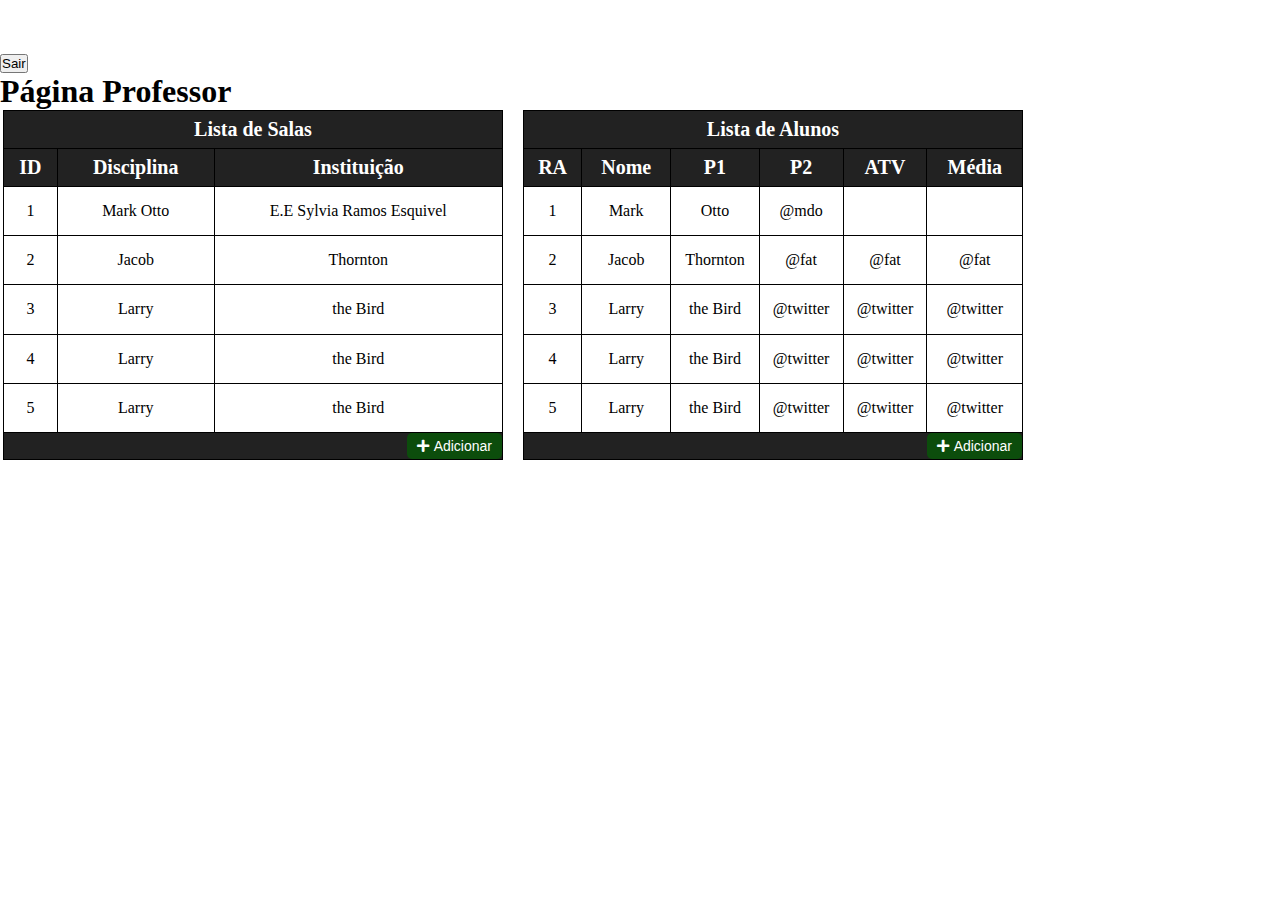
==== index.html @ 6ad95ccd "teste" ====
<!DOCTYPE html>
<html lang="pt-br" xmlns:th="<http://www.thymeleaf.org>">
<head>
    <meta charset="UTF-8">
    <meta http-equiv="X-UA-Compatible" content="IE=edge">
    <link rel="stylesheet" href="./css/principalProfessor.css">
    <link rel="stylesheet" href="https://cdnjs.cloudflare.com/ajax/libs/font-awesome/5.15.3/css/all.min.css">
    <link rel="stylesheet" href="https://cdn.jsdelivr.net/npm/bootstrap@4.1.3/dist/css/bootstrap.min.css" integrity="sha384-MCw98/SFnGE8fJT3GXwEOngsV7Zt27NXFoaoApmYm81iuXoPkFOJwJ8ERdknLPMO" crossorigin="anonymous">
    <meta name="viewport" content="width=device-width, initial-scale=1.0">
    <title>Professor</title>
</head>
<body>
    <nav class="navbar navbar-expand-lg navbar-dark bg-dark">
		<a style="color: white" class="navbar-brand" th:href="@{/}">AutoNotas</a>	  
		<div class="collapse navbar-collapse" id="navbarSupportedContent">
		  <ul class="navbar-nav mr-auto">
			<li class="nav-item active">
			  <a class="nav-link"><span class="sr-only">(current)</span></a>
			</li>
			<li class="nav-item">
			  <a class="nav-link"></a>
			</li>
		  </ul>
		  <form class="form-inline">
				<button class="btn btn-outline-light" type="button">
					<a class="navbar-brand" th:href="@{/}">Sair</a>
				</button>
			</label>
		  </form>
		</div>
	  </nav>
    <h1>Página Professor</h1>
    <div class="bloco">
        <div class="tabela tabela1">
          <table>
            <!-- Conteúdo da tabela 1 -->
            <thead>
                <tr>
                    <th colspan="3">Lista de Salas </th>
                </tr>
                <tr>
                    <th scope="col">ID</th>
                    <th scope="col">Disciplina</th>
                    <th scope="col">Instituição</th>
                </tr>
            </thead>
            <tbody>
                <tr>
                    <td>1</td>
                    <td>Mark Otto</td>
                    <td>E.E Sylvia Ramos Esquivel</td>
                </tr>
                <tr>
                    <td>2</td>
                    <td>Jacob</td>
                    <td>Thornton</td>
                </tr>
                <tr>
                    <td>3</td>
                    <td>Larry</td>
                    <td>the Bird</td>
                </tr>
                <tr>
                    <td>4</td>
                    <td>Larry</td>
                    <td>the Bird</td>
                </tr>
                <tr>
                    <td>5</td>
                    <td>Larry</td>
                    <td>the Bird</td>
                </tr>
            </tbody>
            <tfoot>
                <td colspan="6" ><a href=""> <button class="btn-adicionar"><i class="fas fa-plus"></i> Adicionar</button></a></td>
            </tfoot>
          </table>
        </div>
      
        <div class="tabela tabela2">
          <table>
            <!-- Conteúdo da tabela 2 -->
            <thead>
                <tr>
                    <th colspan="6">Lista de Alunos</th>
                </tr>    
                <tr>
                    <th scope="col">RA</th>
                    <th scope="col">Nome</th>
                    <th scope="col">P1</th>
                    <th scope="col">P2</th>
                    <th scope="col">ATV</th>
                    <th scope="col">Média</th>
                </tr>
            </thead>
            <tbody>
                <tr>
                    <td>1</td>
                    <td>Mark</td>
                    <td>Otto</td>
                    <td>@mdo</td>
                    <td></td>
                    <td></td>
                </tr>
                <tr>
                    <td>2</td>
                    <td>Jacob</td>
                    <td>Thornton</td>
                    <td>@fat</td>
                    <td>@fat</td>
                    <td>@fat</td>
                </tr>
                <tr>
                    <td>3</td>
                    <td>Larry</td>
                    <td>the Bird</td>
                    <td>@twitter</td>
                    <td>@twitter</td>
                    <td>@twitter</td>
                </tr>
                <tr>
                    <td>4</td>
                    <td>Larry</td>
                    <td>the Bird</td>
                    <td>@twitter</td>
                    <td>@twitter</td>
                    <td>@twitter</td>
                </tr>
                <tr>
                    <td>5</td>
                    <td>Larry</td>
                    <td>the Bird</td>
                    <td>@twitter</td>
                    <td>@twitter</td>
                    <td>@twitter</td>
                </tr>
            </tbody>
            <tfoot>
                <td colspan="6" ><a href=""><button class="btn-adicionar"><i class="fas fa-plus"></i> Adicionar</button></a></td>
            </tfoot>
          </table>
        </div>
      </div>
</body>
</html>
---- css/principalProfessor.css ----
*{
    margin: 0;
    padding: 0;
}

.bloco {
    display: flex;
    margin-left: 3px;
}

.tabela {
    flex: none;
    margin-right: 520px; /* Espaçamento opcional entre as tabelas */
}
  
.tabela:last-child {
    margin-right: 0%; /* Remove o espaçamento da última tabela */
}

table {
    position: absolute;
    width: 500px;
    height: 350px;
    border: 0.5px solid #000;
    border-spacing: 0rem;
    border-collapse: collapse;
} 

table thead{
    background-color: rgb(34, 34, 34);
}

table tfoot{
    background-color: rgb(34, 34, 34);
    text-align: end;
}

table thead tr th{
    color: #fff;
    padding: 7px 5px;
    text-align: center;
    font-size: 20px;
    border: 0 solid rgb(0, 0, 0);
    border-bottom-width: 1px;
    border-right-width: 1px;
}

table thead tr th:last-child{
    border-right-width: 0px;
}

table tbody tr td{
    text-align: center;
    border: 0 solid rgb(0, 0, 0); 
    border-bottom-width: 1px;
    border-right-width: 1px;
}

.btn-adicionar {
    background-color: #0c4d0c;
    color: #ffffff;
    padding: 5px 10px;
    border: none;
    border-radius: 5px;
    font-size: 14px;
    cursor: pointer;
  }
  
  .btn-adicionar i {
    margin-right: 2px;
  }
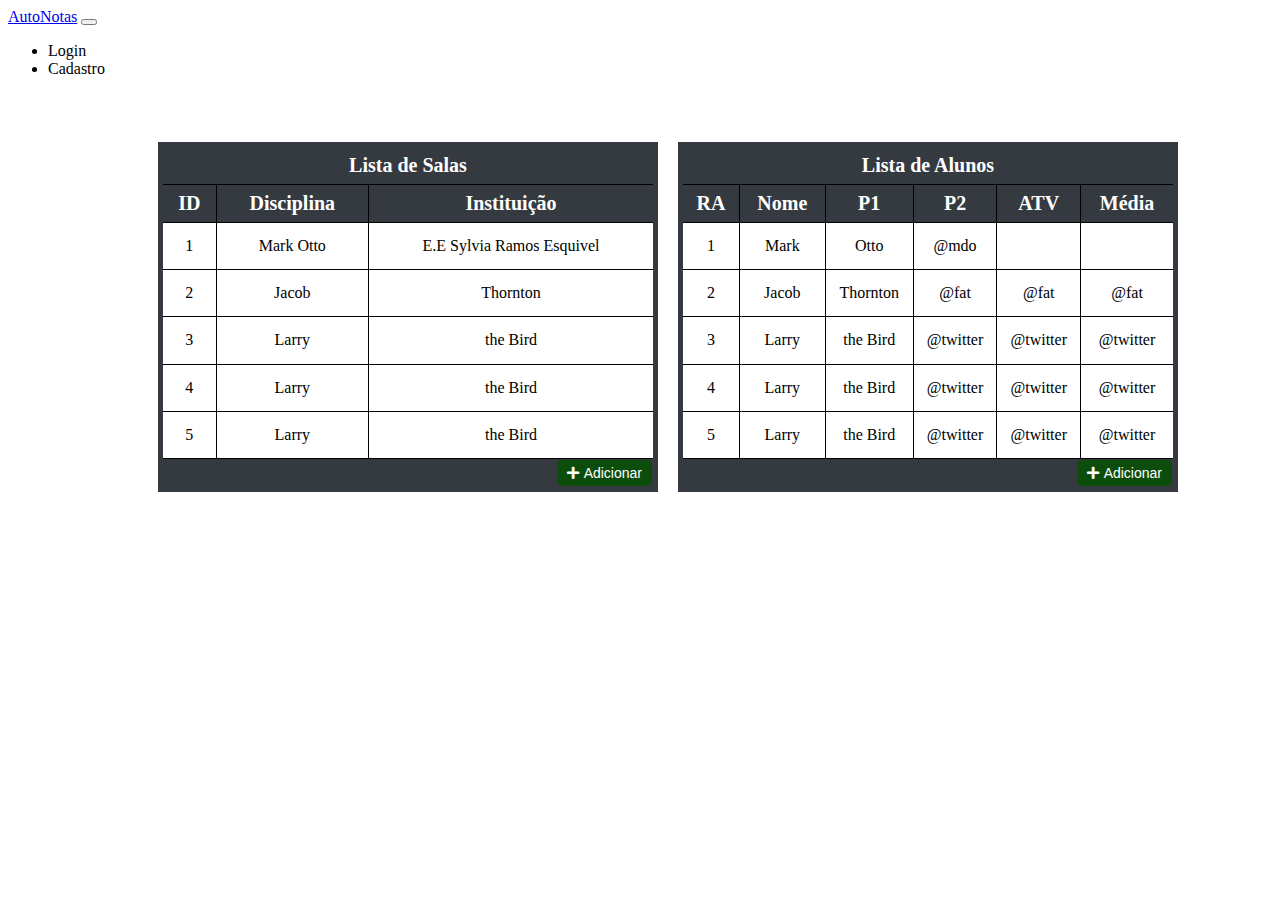
==== commit fd8ba782: "correcoes" ====
--- a/index.html
+++ b/index.html
@@ -10,26 +10,24 @@
     <title>Professor</title>
 </head>
 <body>
-    <nav class="navbar navbar-expand-lg navbar-dark bg-dark">
-		<a style="color: white" class="navbar-brand" th:href="@{/}">AutoNotas</a>	  
-		<div class="collapse navbar-collapse" id="navbarSupportedContent">
-		  <ul class="navbar-nav mr-auto">
-			<li class="nav-item active">
-			  <a class="nav-link"><span class="sr-only">(current)</span></a>
-			</li>
-			<li class="nav-item">
-			  <a class="nav-link"></a>
-			</li>
-		  </ul>
-		  <form class="form-inline">
-				<button class="btn btn-outline-light" type="button">
-					<a class="navbar-brand" th:href="@{/}">Sair</a>
-				</button>
-			</label>
-		  </form>
-		</div>
-	  </nav>
-    <h1>Página Professor</h1>
+    <!-- Navigation-->
+    <nav class="navbar navbar-expand-lg navbar-dark bg-dark fixed-top">
+        <div class="container px-4">
+            <a class="navbar-brand" href="#page-top">AutoNotas</a>
+            <button class="navbar-toggler" type="button" data-bs-toggle="collapse" data-bs-target="#navbarResponsive" aria-controls="navbarResponsive" aria-expanded="false" aria-label="Toggle navigation"><span class="navbar-toggler-icon"></span></button>
+            <div class="collapse navbar-collapse" id="navbarResponsive">
+                <ul class="navbar-nav ms-auto">
+                    <li class="nav-item"><a class="nav-link" th:href="@{/login}">Login</a></li>
+                    <li class="nav-item"><a class="nav-link" th:href="@{/cadastro}">Cadastro</a></li>
+                </ul>
+            </div>
+        </div>
+    </nav>
+    
+    <!-- <div style="position: relative;">
+        <img style="height: 550px; top: 60%; left: 50%; transform: translate(-50%, -50%); z-index: 2;" src="/teste/LousaDark.png" alt="Lousa escolar">
+    </div> -->
+
     <div class="bloco">
         <div class="tabela tabela1">
           <table>
--- a/css/principalProfessor.css
+++ b/css/principalProfessor.css
@@ -1,11 +1,30 @@
-*{
+/* *{
     margin: 0;
     padding: 0;
+} */
+#reset-this-root {
+    all: unset;
+    all: initial;
+}
+
+html{
+    width: 100%;
+    height: 100%;
+}
+
+body {
+    width: 100%;
+    height: 100%;
+}
+
+.navbar-dark .bg-dark {
+    background-color: black !important;
 }
 
 .bloco {
     display: flex;
-    margin-left: 3px;
+    margin-left: 150px;
+    margin-top: 5%;
 }
 
 .tabela {
@@ -21,17 +40,19 @@
     position: absolute;
     width: 500px;
     height: 350px;
-    border: 0.5px solid #000;
+    border: 5.5px solid #343A40;
     border-spacing: 0rem;
     border-collapse: collapse;
+    border-radius: 500px;
+    background-color: #fff;
 } 
 
 table thead{
-    background-color: rgb(34, 34, 34);
+    background-color: #343A40;
 }
 
 table tfoot{
-    background-color: rgb(34, 34, 34);
+    background-color: #343A40;
     text-align: end;
 }
 
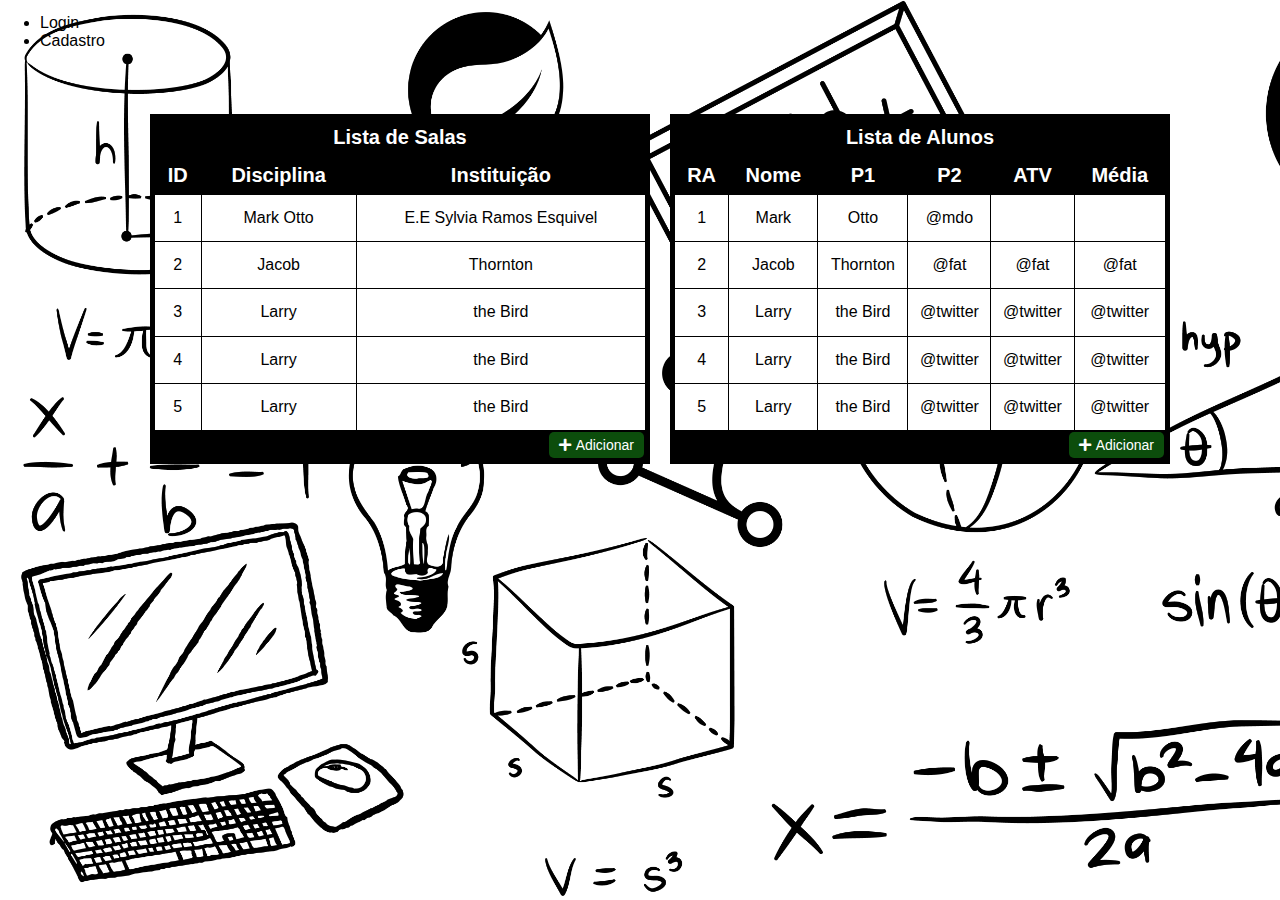
==== commit daf0edf4: "Alterações no style" ====
--- a/index.html
+++ b/index.html
@@ -6,6 +6,7 @@
     <link rel="stylesheet" href="./css/principalProfessor.css">
     <link rel="stylesheet" href="https://cdnjs.cloudflare.com/ajax/libs/font-awesome/5.15.3/css/all.min.css">
     <link rel="stylesheet" href="https://cdn.jsdelivr.net/npm/bootstrap@4.1.3/dist/css/bootstrap.min.css" integrity="sha384-MCw98/SFnGE8fJT3GXwEOngsV7Zt27NXFoaoApmYm81iuXoPkFOJwJ8ERdknLPMO" crossorigin="anonymous">
+    <script src="https://stackpath.bootstrapcdn.com/bootstrap/4.1.3/js/bootstrap.min.js" integrity="sha384-ChfqqxuZUCnJSK3+MXmPNIyE6ZbWh2IMqE241rYiqJxyMiZ6OW/JmZQ5stwEULTy" crossorigin="anonymous"></script>
     <meta name="viewport" content="width=device-width, initial-scale=1.0">
     <title>Professor</title>
 </head>
@@ -25,7 +26,7 @@
     </nav>
     
     <!-- <div style="position: relative;">
-        <img style="height: 550px; top: 60%; left: 50%; transform: translate(-50%, -50%); z-index: 2;" src="/teste/LousaDark.png" alt="Lousa escolar">
+        <img style="height: 550px; top: 60%; left: 50%; transform: translate(7%, 7%); z-index: 1;" src="LousaDark.png" alt="Lousa escolar">
     </div> -->
 
     <div class="bloco">
--- a/css/principalProfessor.css
+++ b/css/principalProfessor.css
@@ -15,6 +15,16 @@
 body {
     width: 100%;
     height: 100%;
+    background-image: url(/LousaDark.png);
+    background-size: cover;
+    background-repeat: no-repeat;
+	/* display: flex; */
+	justify-content: center;
+	align-items: center;
+	flex-direction: column;
+	font-family: 'Montserrat', sans-serif;
+	/* height: 100vh; */
+	margin: -20px 0 50px;
 }
 
 .navbar-dark .bg-dark {
@@ -40,7 +50,7 @@
     position: absolute;
     width: 500px;
     height: 350px;
-    border: 5.5px solid #343A40;
+    border: 5.5px solid black;
     border-spacing: 0rem;
     border-collapse: collapse;
     border-radius: 500px;
@@ -48,12 +58,16 @@
 } 
 
 table thead{
-    background-color: #343A40;
+    background-color: black;
 }
 
 table tfoot{
-    background-color: #343A40;
+    background-color: black;
     text-align: end;
+}
+
+table tbody{
+    background-color: #fff;
 }
 
 table thead tr th{
@@ -89,4 +103,6 @@
   
   .btn-adicionar i {
     margin-right: 2px;
-  }+  }
+
+  